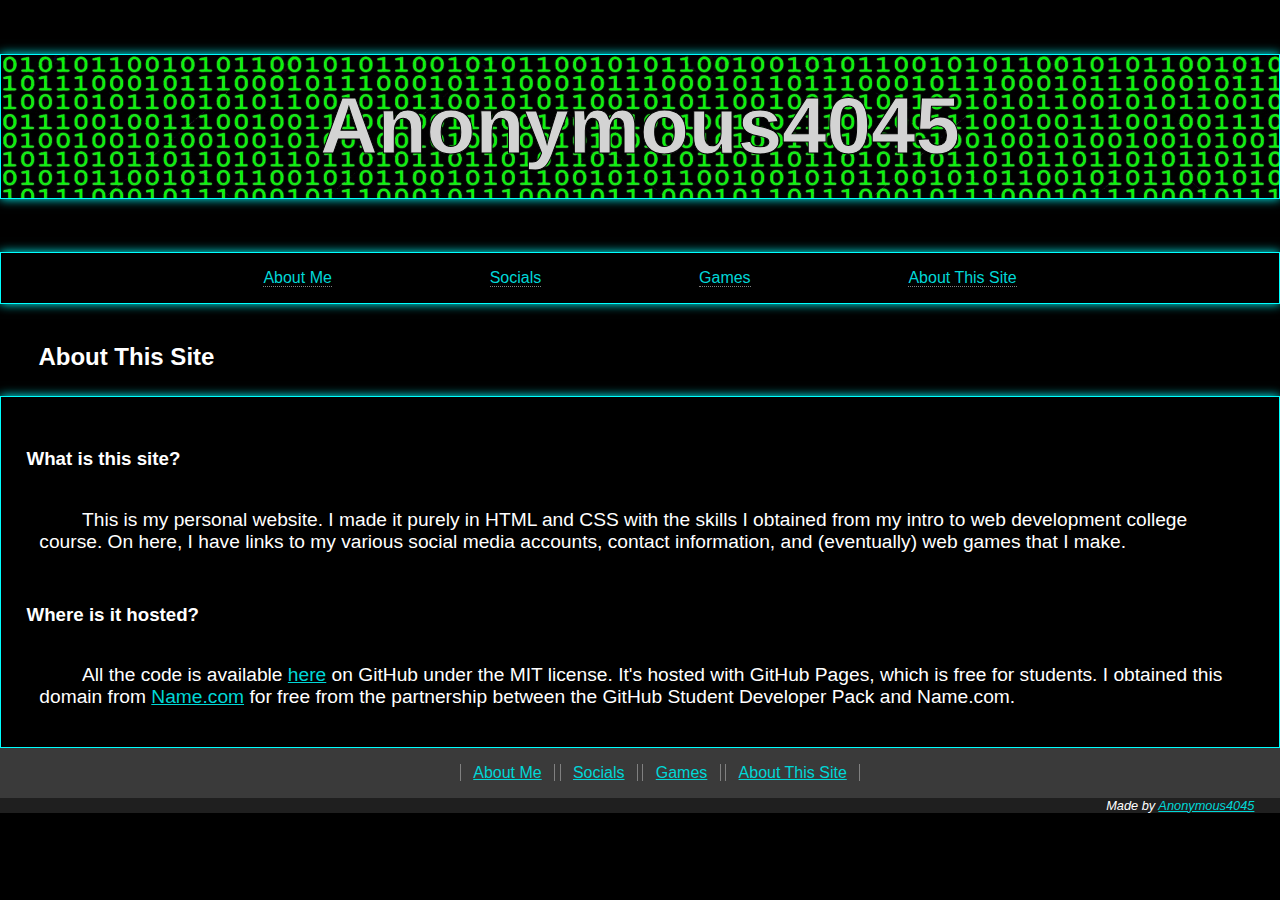
==== about/index.html @ 2441b10c "Rename files" ====
<!DOCTYPE html>
<html lang="en">
<head>
	<meta charset="UTF-8">
	<meta content="IE=edge" http-equiv="X-UA-Compatible">
	<meta content="width=device-width, initial-scale=1.0" name="viewport">
	<link href="../css/main.css" rel="stylesheet">
	<title>Anonymous4045's Website</title>
</head>
<body>
<header>
	<h1>Anonymous4045</h1>
	<nav>
		<ul>
			<li><a href="../">About Me</a></li>
			<li><a href="../socials/">Socials</a></li>
			<li><a href="../games/">Games</a></li>
			<li><a href="./">About This Site</a></li>
		</ul>
	</nav>
	<h2>About This Site</h2>
</header>

<main>
	<h3>What is this site?</h3>
	<p>
		This is my personal website. I made it purely in HTML and CSS with the skills I obtained from my intro to web
		development college course. On here, I have links to my various social media accounts, contact information, and
		(eventually) web games that I make.
	</p>
	<h3>Where is it hosted?</h3>
	<p>
		All the code is available <a href="https://github.com/Anonymous4045/Anonymous4o45.github.io">here</a> on GitHub
		under the MIT license. It's hosted with GitHub Pages, which is free for students. I obtained this domain from
		<a href="https://name.com">Name.com</a> for free from the partnership between the GitHub Student Developer Pack
		and Name.com.
	</p>
</main>

<footer>
	<ul>
		<li><a href="../">About Me</a></li>
		<li><a href="../socials/">Socials</a></li>
		<li><a href="../games/">Games</a></li>
		<li><a href="./">About This Site</a></li>
	</ul>
	<p>
		Made by <a href="https://fosstodon.org/@Anonymous4045" rel="me">Anonymous4045</a>
	</p>
</footer>
</body>
</html>
---- css/main.css ----
body {
    color: white;
    background-color: black;
    display: flex;
    flex-direction: column;
    padding: 0;
    margin: 0;
    font-family: sans-serif;
}

body a {
    color: #00d7d7;
}

h1 {
    background-image: url("../img/banner.jpg");
    background-size: 100% 100%;
    padding: 6% 0;
    color: lightgrey;
    text-align: center;
    font-size: 300%;
    -webkit-text-stroke: 1px black;
    border: 1px solid cyan;
}

nav ul {
    padding: 0;
    list-style-type: none;
    text-align: center;
    position: -webkit-sticky;
    position: sticky;
    top: 0;
}

nav li {
    margin: 2% 0;
    display: block;
    border-bottom: 1px dotted grey;
}

nav a {
    text-decoration: none;
}

h2 {
    margin: 3%;
}

h3 {
    margin: 4% 0 0 2%;
}

main img {
    float: left;
    width: 20%;
    border-radius: 100%;
    border: 2px solid white;
    margin: 4% 4% 0;
}

main p {
    text-indent: 4ch;
    margin: 4%;
}

footer {
    background-color: #3a3a3a;
    position: fixed;
    bottom: 0;
    width: 100%;
}

footer ul {
    text-align: center;
}

footer li {
    display: inline;
    border-left: 1px solid grey;
    border-right: 1px solid grey;
    padding-left: 1%;
    padding-right: 1%;
}

footer p {
    font-style: italic;
    font-size: 80%;
    background-color: #1f1f1f;
    text-align: right;
    margin-top: 3%;
    margin-bottom: 0;
    padding-right: 2%;
    margin-left: 0;
}

section {
    display: grid;
    gap: 3%;
    grid-template-columns: repeat(auto-fit, minmax(400px, 1fr));
}

.card {
    border: 1px solid white;
}

.card p {
    margin: 3%;
}

.card img {
    border-radius: unset;
    border: none;
    width: 40%;
}

.email {
    margin-bottom: 100px;
}

@media (min-width: 800px) {
    h1 {
        box-shadow: 0 0 10px cyan;
        font-size: 500%;
        padding: 2%;
        background-size: 60% 100%;
    }

    nav {
        border: 1px solid cyan;
        box-shadow: 0 0 10px cyan;
    }

    nav li {
        display: inline;
        text-align: center;
        margin: 0 6%;
    }

    h2 {
        margin-bottom: 2%;
    }

    main {
        border: 1px solid cyan;
        box-shadow: 0 0 10px cyan;
    }

    main img {
        width: 10%;
        float: left;
        margin: 2%;
        border-radius: unset;
        border: 1px solid cyan;
        box-shadow: 0 0 10px cyan;
    }

    main p {
        margin: 3%;
        border: unset;
        font-size: 120%;
    }

    footer {
        position: unset;
    }

    footer p {
        margin-top: 0;
    }

    .card {
        border: 1px solid cyan;
        box-shadow: 0 0 10px cyan;
    }

    .email {
        margin-bottom: 3%;
    }

    .email h3 {
        margin-top: 5%;
    }
}
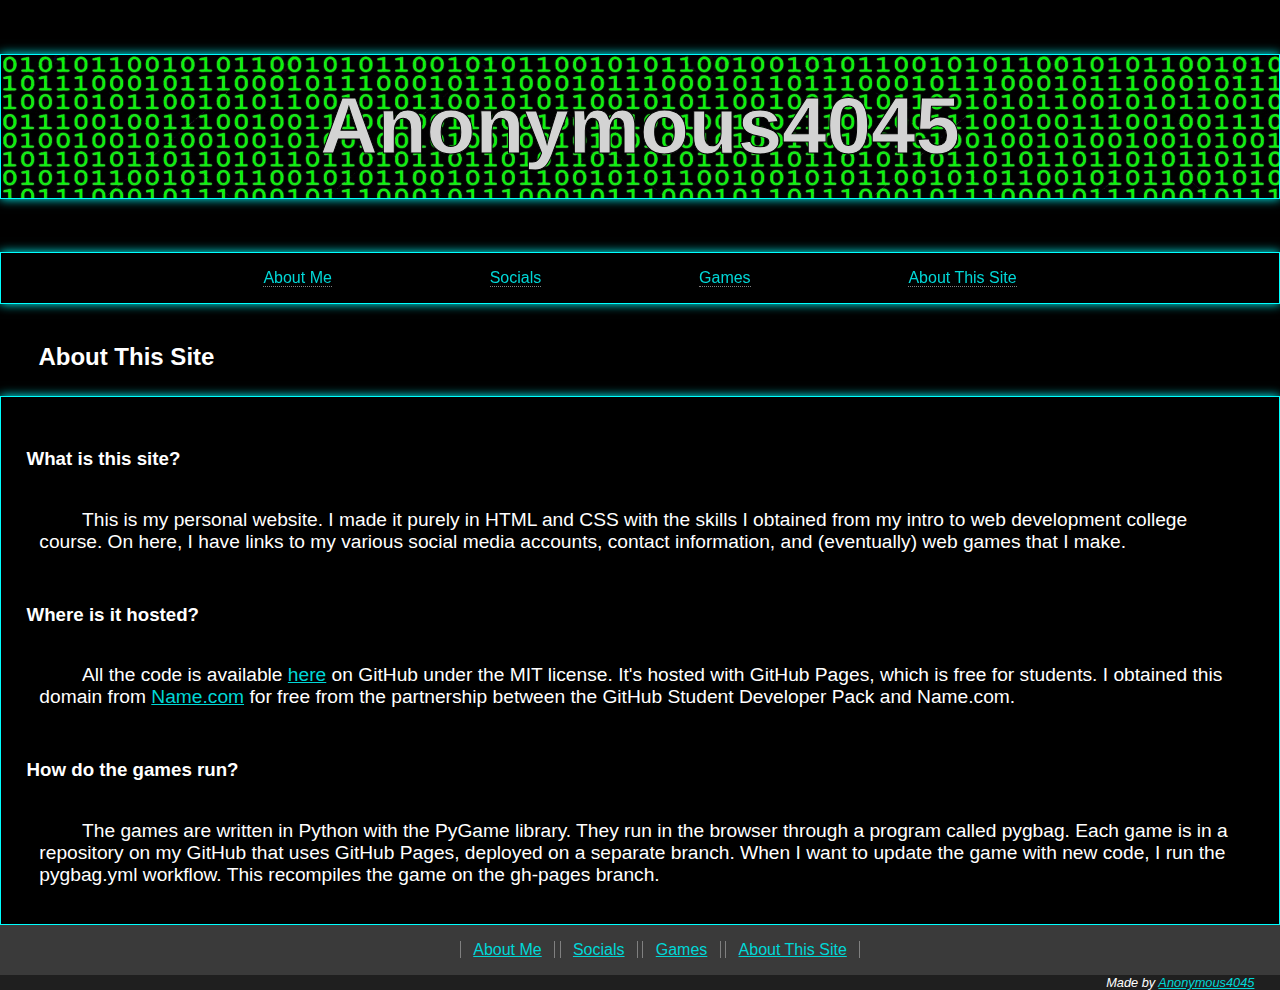
==== commit e99563de: "Add info about pygbag" ====
--- a/about/index.html
+++ b/about/index.html
@@ -5,7 +5,11 @@
 	<meta content="IE=edge" http-equiv="X-UA-Compatible">
 	<meta content="width=device-width, initial-scale=1.0" name="viewport">
 	<link href="../css/main.css" rel="stylesheet">
-	<title>Anonymous4045's Website</title>
+	<title>About | Anonymous4045</title>
+	
+	<meta property="og:title" content="Anonymous4045">
+	<meta property="og:description" content="The personal website of Anonymous4045, including social media accounts, contact information, and games.">
+	<meta property="og:image" content="https://raw.githubusercontent.com/Anonymous4045/Anonymous4045/main/profile_picture.png">	
 </head>
 <body>
 <header>
@@ -28,12 +32,21 @@
 		development college course. On here, I have links to my various social media accounts, contact information, and
 		(eventually) web games that I make.
 	</p>
+
 	<h3>Where is it hosted?</h3>
 	<p>
-		All the code is available <a href="https://github.com/Anonymous4045/Anonymous4o45.github.io">here</a> on GitHub
+		All the code is available <a href="https://github.com/Anonymous4045/Anonymous4045.github.io">here</a> on GitHub
 		under the MIT license. It's hosted with GitHub Pages, which is free for students. I obtained this domain from
 		<a href="https://name.com">Name.com</a> for free from the partnership between the GitHub Student Developer Pack
 		and Name.com.
+	</p>
+
+	<h3>How do the games run?</h3>
+	<p>
+		The games are written in Python with the PyGame library. They run in the browser through a program called
+		pygbag. Each game is in a repository on my GitHub that uses GitHub Pages, deployed on a separate branch.
+		When I want to update the game with new code, I run the pygbag.yml workflow. This recompiles the game
+		on the gh-pages branch.
 	</p>
 </main>
 
@@ -49,4 +62,4 @@
 	</p>
 </footer>
 </body>
-</html>+</html>
--- a/css/main.css
+++ b/css/main.css
@@ -114,6 +114,7 @@
 }
 
 .email {
+    margin-top: 150px;
     margin-bottom: 100px;
 }
 
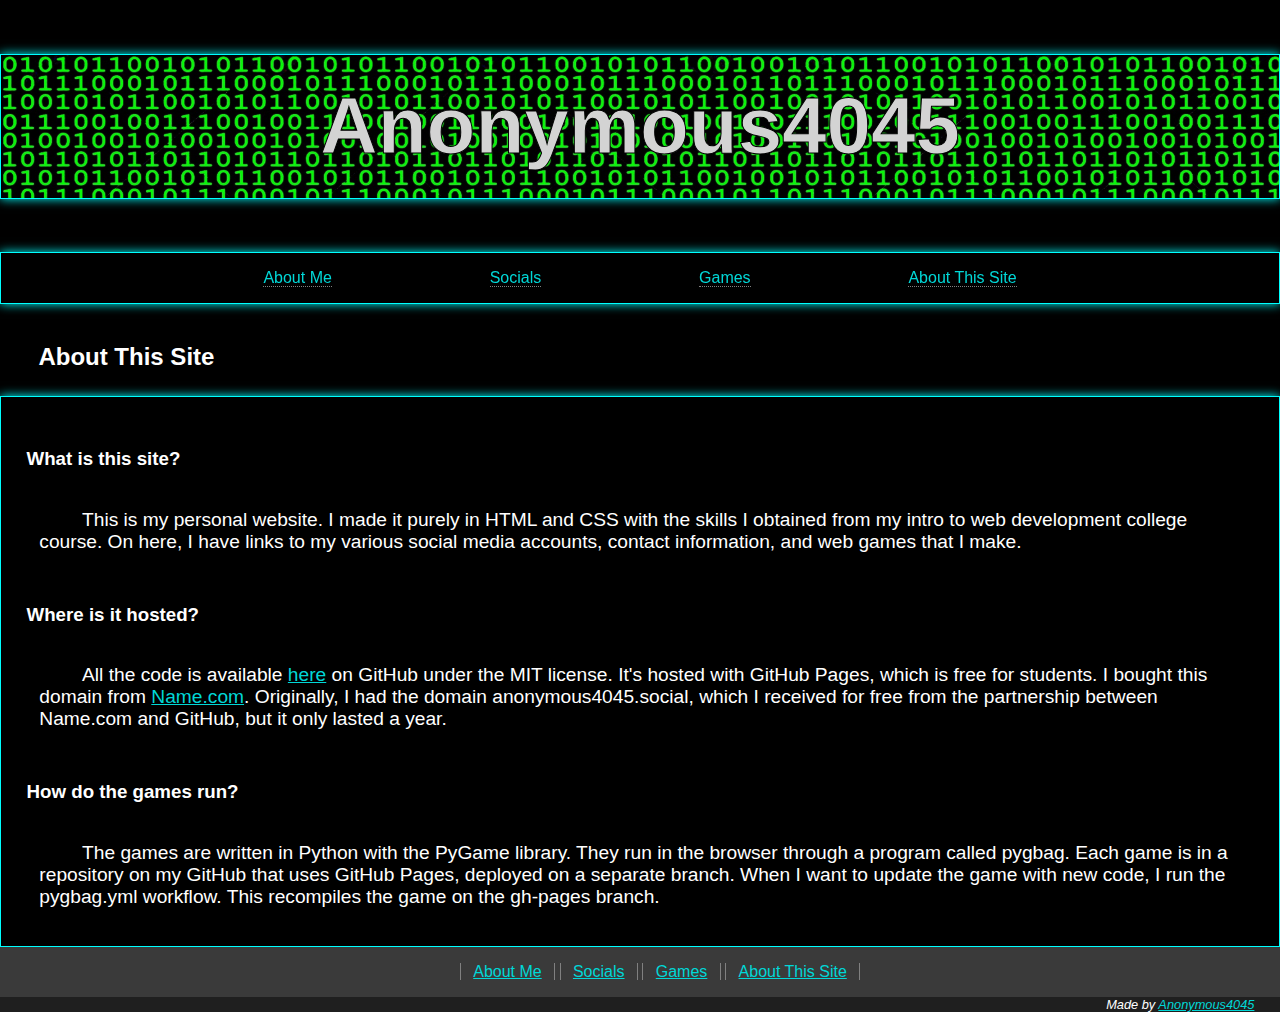
==== commit bef82390: "Update email" ====
--- a/about/index.html
+++ b/about/index.html
@@ -30,15 +30,15 @@
 	<p>
 		This is my personal website. I made it purely in HTML and CSS with the skills I obtained from my intro to web
 		development college course. On here, I have links to my various social media accounts, contact information, and
-		(eventually) web games that I make.
+		web games that I make.
 	</p>
 
 	<h3>Where is it hosted?</h3>
 	<p>
 		All the code is available <a href="https://github.com/Anonymous4045/Anonymous4045.github.io">here</a> on GitHub
-		under the MIT license. It's hosted with GitHub Pages, which is free for students. I obtained this domain from
-		<a href="https://name.com">Name.com</a> for free from the partnership between the GitHub Student Developer Pack
-		and Name.com.
+		under the MIT license. It's hosted with GitHub Pages, which is free for students. I bought this domain from
+		<a href="https://name.com">Name.com</a>. Originally, I had the domain anonymous4045.social, which I received
+		for free from the partnership between Name.com and GitHub, but it only lasted a year.
 	</p>
 
 	<h3>How do the games run?</h3>
